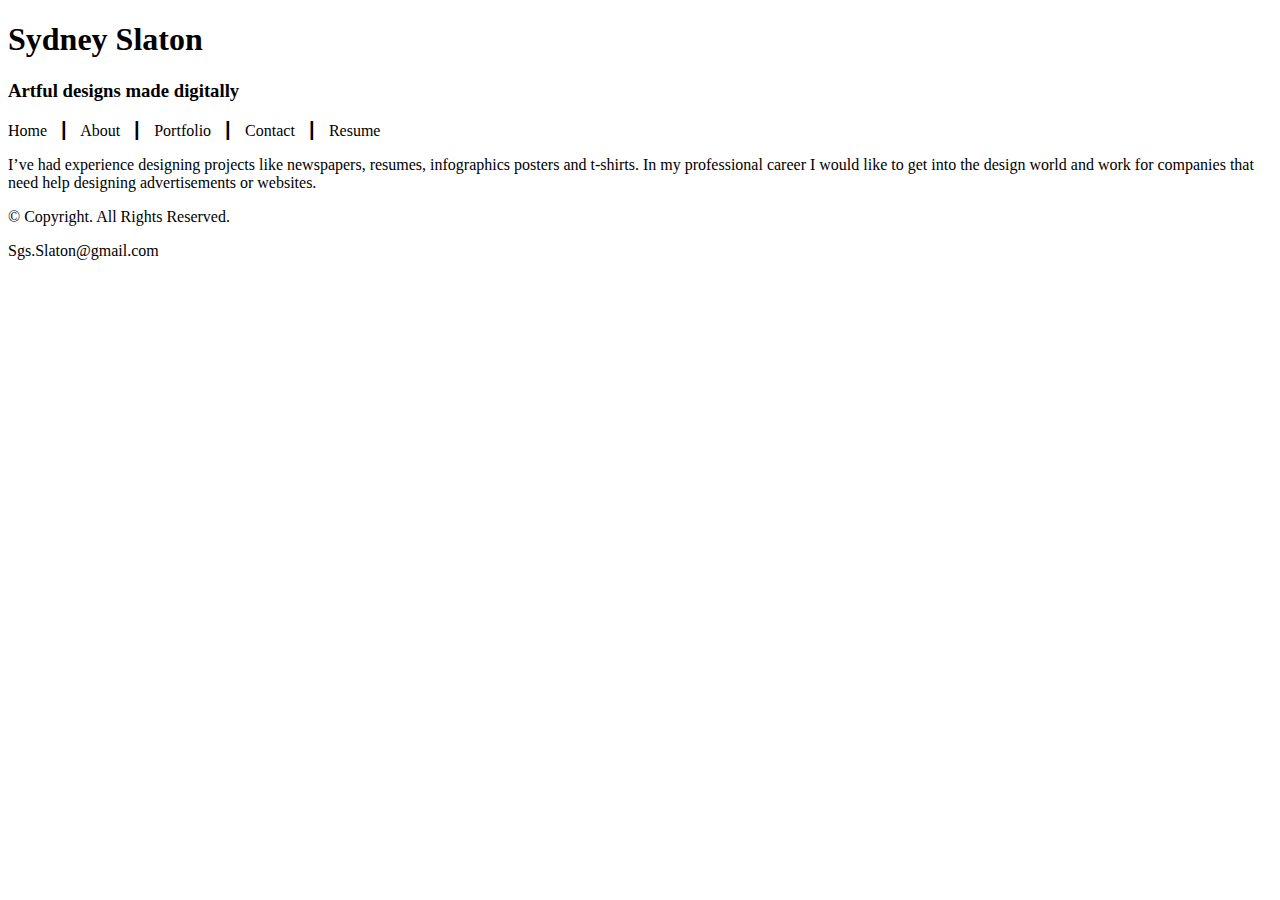
==== index.html @ b2516364 "Template and Homepage" ====
<!DOCTYPE html>
<!--
Sydney Slaton
portfolio-project-SydneySlaton
2/6/25
-->
<html lang="en">

<head>
    <meta charset="UTF-8" />
    <title>Sydney's Portfolio</title>
</head>

<body>
    <header>
        <h1> Sydney Slaton</h1>
        <h3>Artful designs made digitally</h3>
    </header>
    <nav>
        Home &nbsp; &#9475; &nbsp;
        About &nbsp; &#9475; &nbsp;
        Portfolio &nbsp; &#9475; &nbsp;
        Contact &nbsp; &#9475; &nbsp;
        Resume
    </nav>
    <!--Use the main for the content of the webpage-->
    <main>
        <p>I’ve had experience designing projects like newspapers, resumes, infographics posters and t-shirts. In my professional career I would like to get into the design world and work for companies that need help designing advertisements or websites. </p>
    </main>
    <footer>
        <p> &copy; Copyright. All Rights Reserved. </p>
        <p>Sgs.Slaton@gmail.com</p>
    </footer>
</body>

</html>
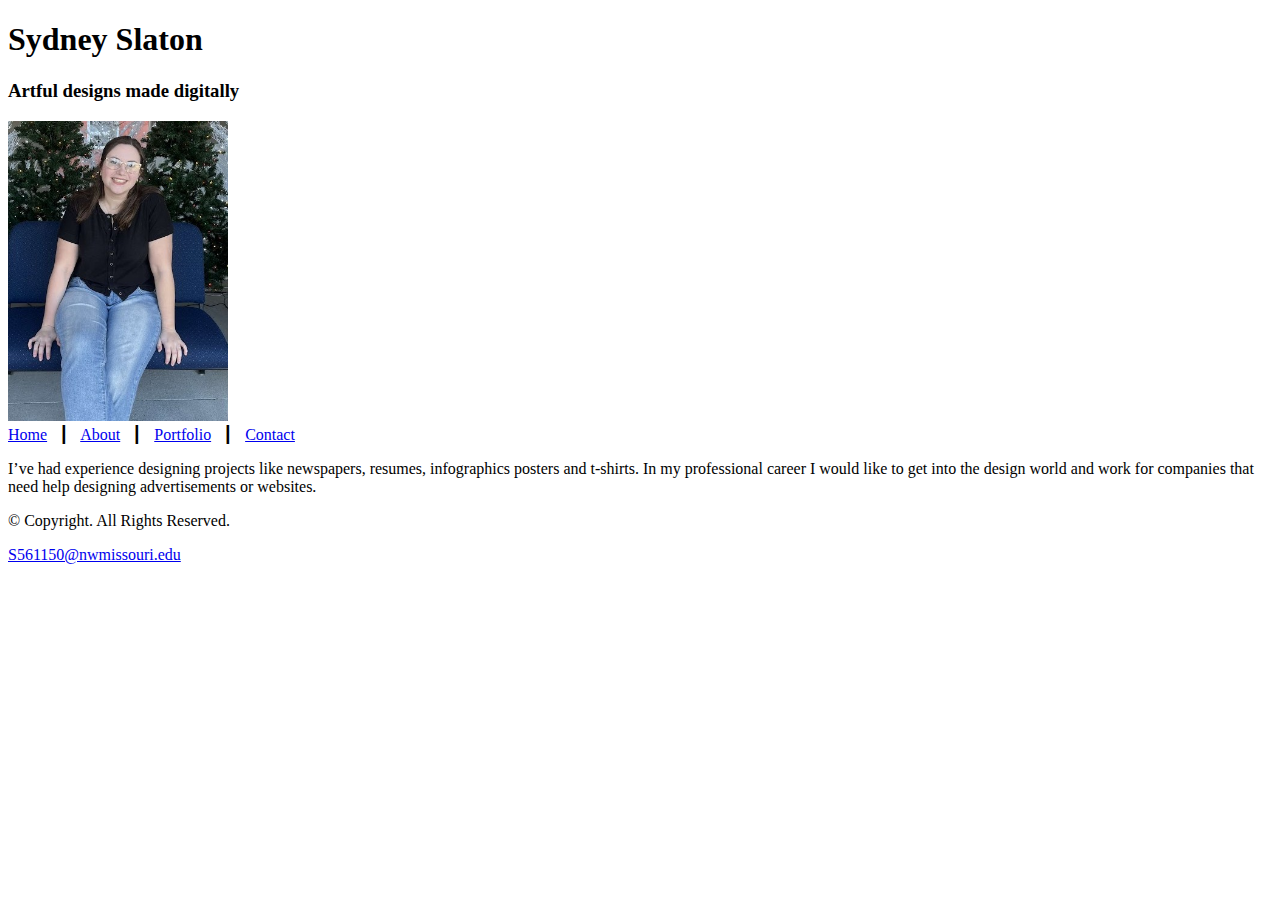
==== commit 3eaae0e9: "Template, About, Contact" ====
--- a/index.html
+++ b/index.html
@@ -8,20 +8,21 @@
 
 <head>
     <meta charset="UTF-8" />
-    <title>Sydney's Portfolio</title>
+    <title>Sydney's Portfolio: Home</title>
 </head>
 
 <body>
     <header>
         <h1> Sydney Slaton</h1>
         <h3>Artful designs made digitally</h3>
+        <img src="images/mewithxmastrees.JPG" alt="girl sitting down surrounded by christmas trees" height="300" width="220">
+
     </header>
     <nav>
-        Home &nbsp; &#9475; &nbsp;
-        About &nbsp; &#9475; &nbsp;
-        Portfolio &nbsp; &#9475; &nbsp;
-        Contact &nbsp; &#9475; &nbsp;
-        Resume
+        <a href="index.html">Home</a> &nbsp; &#9475; &nbsp;
+        <a href="about.html">About</a> &nbsp; &#9475; &nbsp;
+        <a href="portfolio.html">Portfolio</a> &nbsp; &#9475; &nbsp;
+        <a href="contact.html">Contact</a>
     </nav>
     <!--Use the main for the content of the webpage-->
     <main>
@@ -29,7 +30,7 @@
     </main>
     <footer>
         <p> &copy; Copyright. All Rights Reserved. </p>
-        <p>Sgs.Slaton@gmail.com</p>
+        <a href="mailto:S561150@nwmissouri.edu">S561150@nwmissouri.edu</a>
     </footer>
 </body>
 
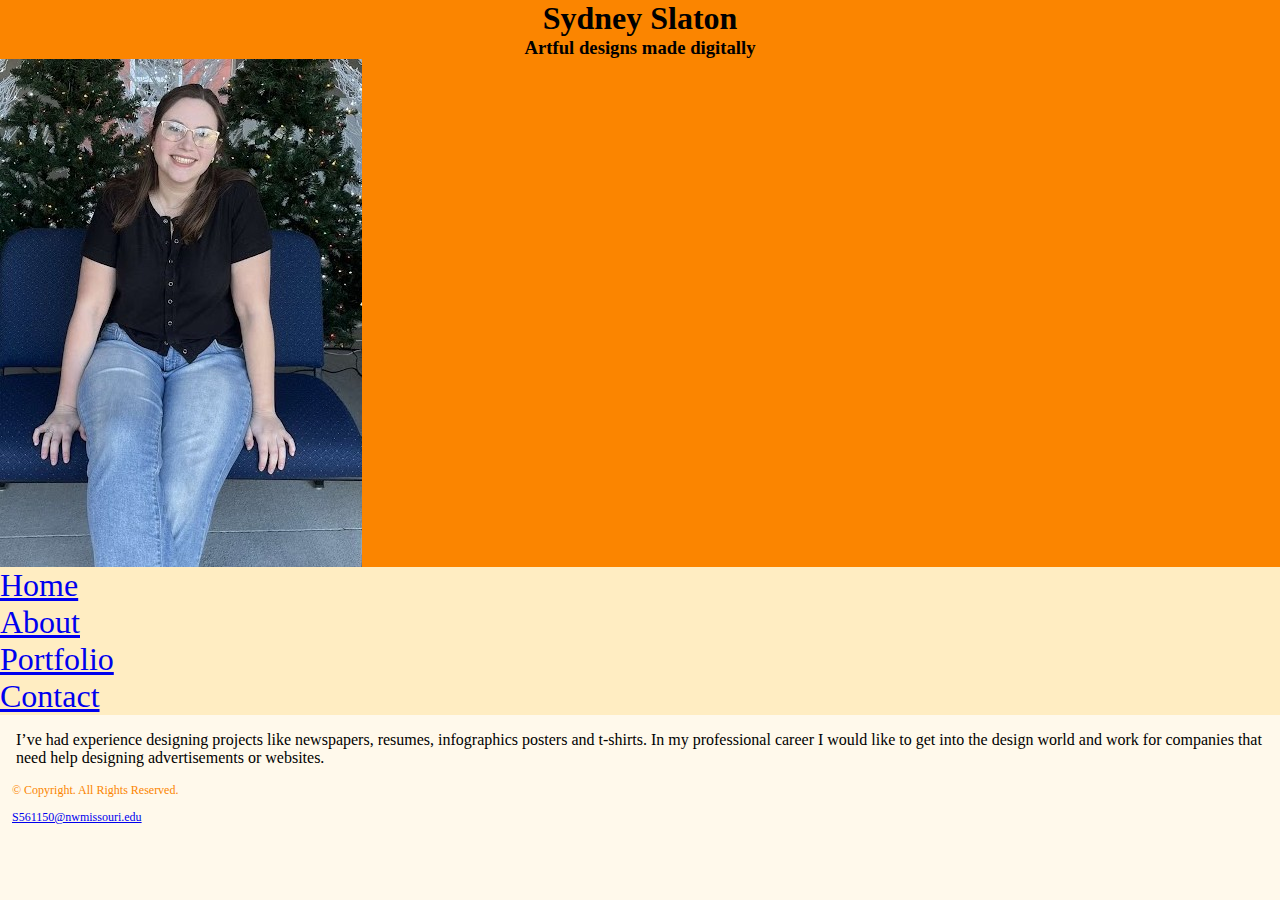
==== commit 80f66d32: "played with style sheet" ====
--- a/index.html
+++ b/index.html
@@ -8,6 +8,7 @@
 
 <head>
     <meta charset="UTF-8" />
+     <link rel="stylesheet" href="css/styles.css">
     <title>Sydney's Portfolio: Home</title>
 </head>
 
@@ -15,14 +16,16 @@
     <header>
         <h1> Sydney Slaton</h1>
         <h3>Artful designs made digitally</h3>
-        <img src="images/mewithxmastrees.JPG" alt="girl sitting down surrounded by christmas trees" height="300" width="220">
+        <img src="images/mewithxmastrees.JPG" alt="girl sitting down surrounded by christmas trees">
 
     </header>
     <nav>
-        <a href="index.html">Home</a> &nbsp; &#9475; &nbsp;
-        <a href="about.html">About</a> &nbsp; &#9475; &nbsp;
-        <a href="portfolio.html">Portfolio</a> &nbsp; &#9475; &nbsp;
-        <a href="contact.html">Contact</a>
+          <ul>
+        <li><a href="index.html">Home</a></li>
+        <li><a href="about.html">About</a></li>
+        <li><a href="portfolio.html">Portfolio</a></li>
+        <li><a href="contact.html">Contact</a></li>
+        </ul>
     </nav>
     <!--Use the main for the content of the webpage-->
     <main>
--- a/css/styles.css
+++ b/css/styles.css
@@ -0,0 +1,61 @@
+/*Author: Sydney Slaton 
+ * Date: 2/20/25
+ * File Name: styles.css*/
+
+/*CSS Reset*/
+body, header, nav, main, footer, h1, h2, h3, div, img, ul {
+    margin: 0;
+    padding: 0;
+    border: 0;
+}
+
+
+/*Style rule for body and image*/
+body {
+    Background-color: #FFF9EB; 
+}
+img {
+    max-width: 100%; 
+    display: block;
+}
+
+/*Style rule for header*/
+header {
+    background-color: #FB8500;
+    width: 100%;
+    float: top; 
+    text-align-last: center;
+     font-family: Garamond, serif;
+}
+
+/*style rule for navigation area*/ 
+nav {
+    width: 100;
+    background-color: #FFEDC2;
+    font-family: Garamond, serif;
+  float: center; 
+    font-size: 2em
+}
+ul {
+    list-style-type: none;
+    display: inline-block;
+}
+
+/* style rule for main content*/
+main {
+    clear: left;
+    background-color: #FFF9EB; 
+    padding: 0 1em;
+    font-family: Garamond, serif;
+    font-size: 0 1em 
+}
+
+/*style rule for footer content*/
+footer {
+    font-size: 0.75em;
+    text-align: left;
+    color: #FB8500;
+    padding: 0 1em
+}
+
+
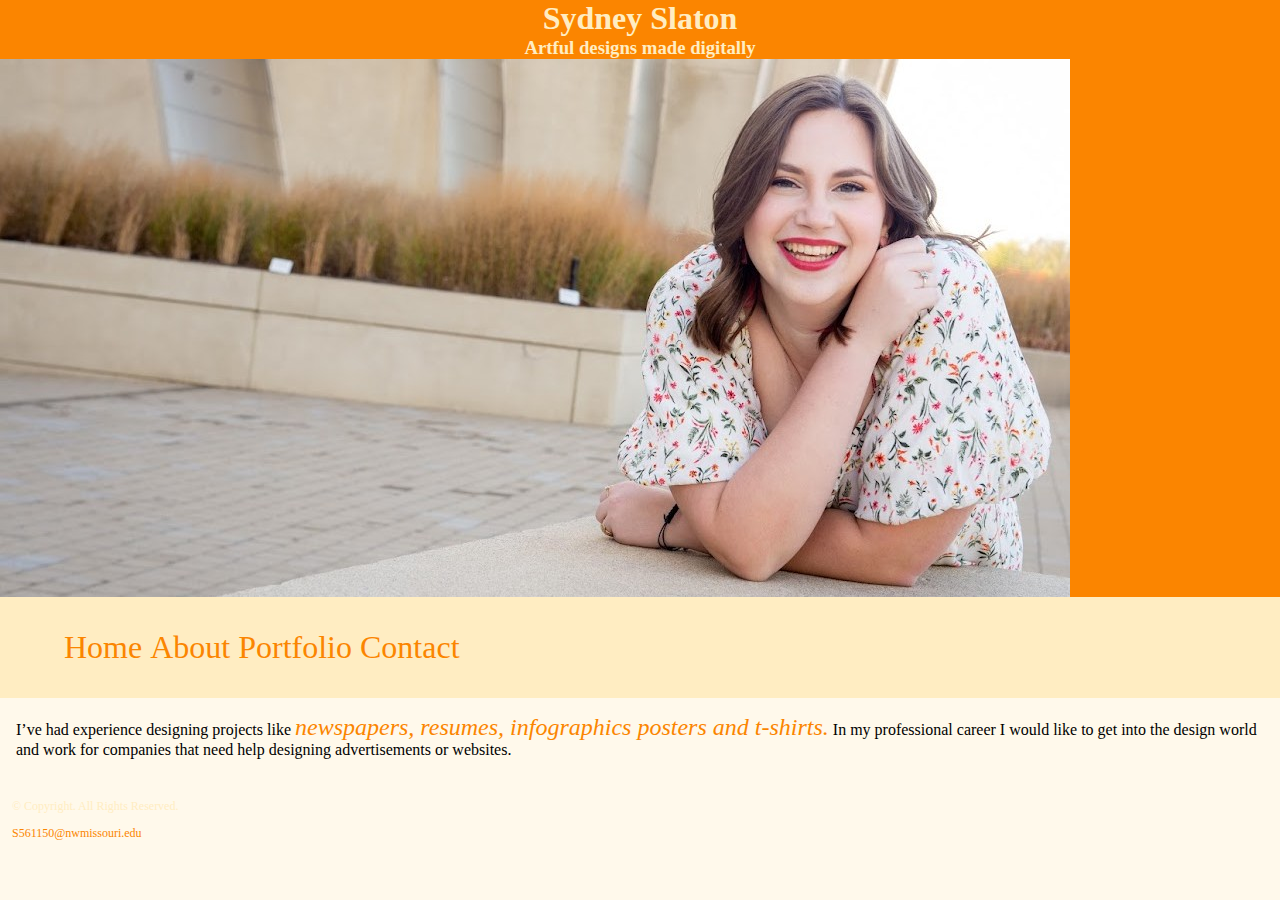
==== commit c135a879: "finished css" ====
--- a/index.html
+++ b/index.html
@@ -16,20 +16,20 @@
     <header>
         <h1> Sydney Slaton</h1>
         <h3>Artful designs made digitally</h3>
-        <img src="images/mewithxmastrees.JPG" alt="girl sitting down surrounded by christmas trees">
+        <img src="images/meinkc.JPG" alt="Sydney smiling in front of a music hall">
 
     </header>
     <nav>
           <ul>
         <li><a href="index.html">Home</a></li>
         <li><a href="about.html">About</a></li>
-        <li><a href="portfolio.html">Portfolio</a></li>
+        <li><a href="portfolio.html">Portfolio</a></li> 
         <li><a href="contact.html">Contact</a></li>
         </ul>
     </nav>
     <!--Use the main for the content of the webpage-->
     <main>
-        <p>I’ve had experience designing projects like newspapers, resumes, infographics posters and t-shirts. In my professional career I would like to get into the design world and work for companies that need help designing advertisements or websites. </p>
+        <p>I’ve had experience designing projects like <span class= "action">newspapers, resumes, infographics posters and t-shirts.</span> In my professional career I would like to get into the design world and work for companies that need help designing advertisements or websites. </p>
     </main>
     <footer>
         <p> &copy; Copyright. All Rights Reserved. </p>
--- a/css/styles.css
+++ b/css/styles.css
@@ -10,18 +10,19 @@
 }
 
 
-/*Style rule for body and image*/
+/* 1 Style rule for body and image*/
 body {
     Background-color: #FFF9EB; 
 }
 img {
     max-width: 100%; 
-    display: block;
+    display: block; 
 }
 
-/*Style rule for header*/
+/* Style rule for header*/
 header {
     background-color: #FB8500;
+    color: #FFEDC2;
     width: 100%;
     float: top; 
     text-align-last: center;
@@ -32,13 +33,16 @@
 nav {
     width: 100;
     background-color: #FFEDC2;
-    font-family: Garamond, serif;
-  float: center; 
-    font-size: 2em
+    font-family: Garamond, serif; 
+    font-size: 2em;
+    list-style-type: none; 
+    margin: 0;
+    padding: 0; 
 }
-ul {
+nav li {
     list-style-type: none;
-    display: inline-block;
+    display: inline;
+    font-size: 1em;
 }
 
 /* style rule for main content*/
@@ -54,8 +58,50 @@
 footer {
     font-size: 0.75em;
     text-align: left;
-    color: #FB8500;
-    padding: 0 1em
+    color: #FFEDC2;
+    padding: 0 1em;
+    padding-bottom: 1em;
+    padding-top: 1em
 }
 
+/*Style rule for links*/
+a {
+    color: #FB8500;
+    text-decoration: none;
+}
+/*visited links*/
+a:visited {
+    color: #E36414;
+    text-decoration:none;
+}
+a:hover {
+    text-decoration: underline;
+    color: #E36414
+}
 
+/* style rule for unordered lists*/
+ul {
+    list-style-type: circle;
+    margin-left: 2em;
+    padding-top: 1em;
+    padding-bottom: 1em
+}
+
+/*style rule for heading 2*/ 
+h2 {
+    color: #FB8500;
+}
+
+/*Style rule for ids */ 
+#News, #Illustrator {
+    width: 35%;
+    float: right; 
+    margin: 0 2%;
+}
+
+/* style rule for class selector*/
+.action {
+    font-size: 1.5em;
+    color: #FB8500;
+    font-style: italic;
+}